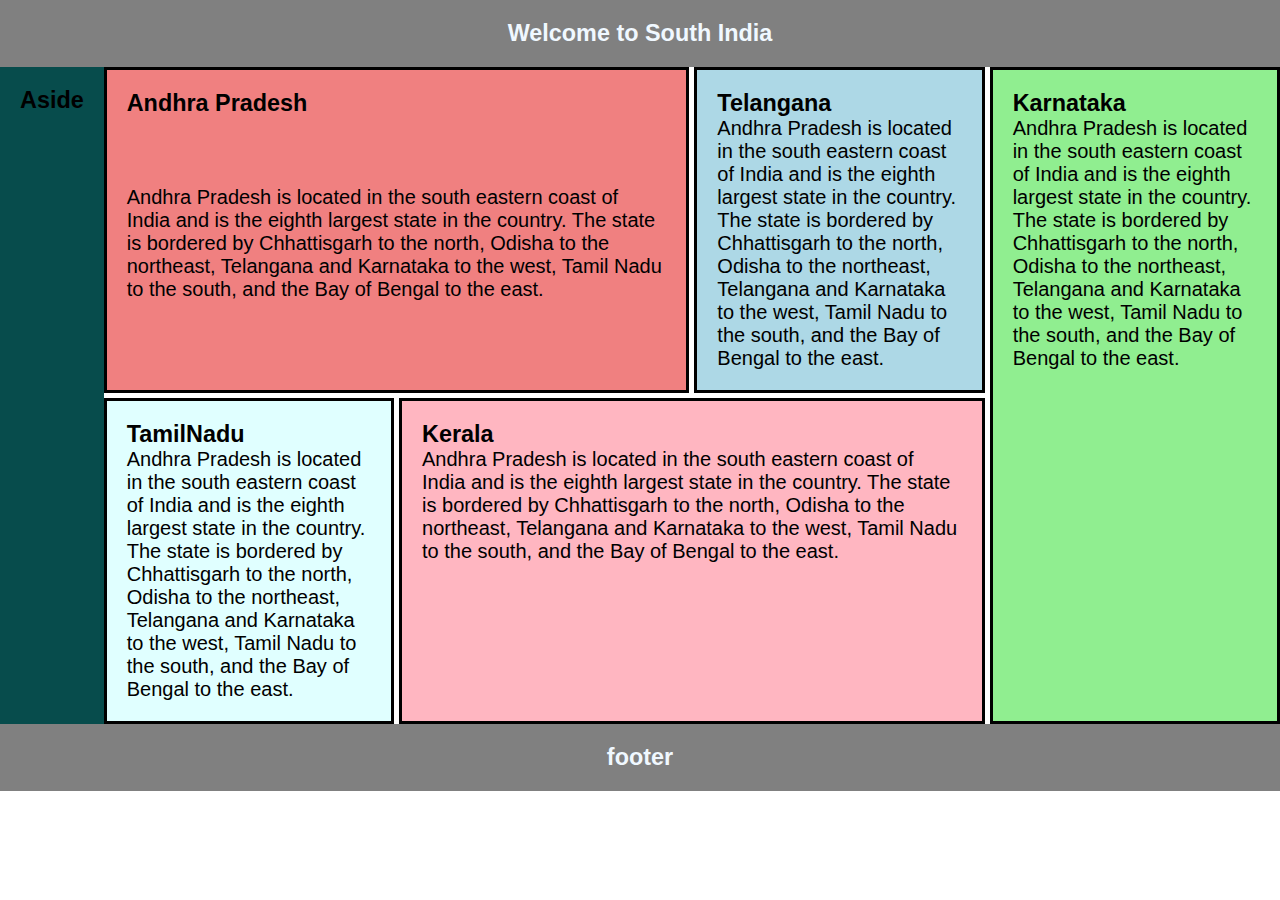
==== index.html @ 35109b1c "Update and rename grid.html to index.html" ====
<!DOCTYPE html>
<html>

<head>
    <title>grid</title>
</head>

<body>
    <link rel="stylesheet" href="grid.css">
    <header>
        <h3>Welcome to South India</h3>
    </header>
    <div class="container">
        <aside>
            <h3>Aside</h3>
        </aside>
        <main>
            <section class="box box1">
                <h3>Andhra Pradesh</h3>
                <p>Andhra Pradesh is located in the south eastern coast of India and is the eighth largest state in the country. The state is bordered by Chhattisgarh to the north, Odisha to the northeast, Telangana and Karnataka to the west, Tamil Nadu
                    to the south, and the Bay of Bengal to the east.</p>
            </section>
            <section class="box box2">
                <h3>Telangana</h3>
                <p>Andhra Pradesh is located in the south eastern coast of India and is the eighth largest state in the country. The state is bordered by Chhattisgarh to the north, Odisha to the northeast, Telangana and Karnataka to the west, Tamil Nadu
                    to the south, and the Bay of Bengal to the east.</p>
            </section>
            <section class="box box3">
                <h3>Karnataka</h3>
                <p>Andhra Pradesh is located in the south eastern coast of India and is the eighth largest state in the country. The state is bordered by Chhattisgarh to the north, Odisha to the northeast, Telangana and Karnataka to the west, Tamil Nadu
                    to the south, and the Bay of Bengal to the east.</p>
            </section>
            <section class="box box4">
                <h3>TamilNadu</h3>
                <p>Andhra Pradesh is located in the south eastern coast of India and is the eighth largest state in the country. The state is bordered by Chhattisgarh to the north, Odisha to the northeast, Telangana and Karnataka to the west, Tamil Nadu
                    to the south, and the Bay of Bengal to the east.</p>
            </section>
            <section class="box box5">
                <h3>Kerala</h3>
                <p>Andhra Pradesh is located in the south eastern coast of India and is the eighth largest state in the country. The state is bordered by Chhattisgarh to the north, Odisha to the northeast, Telangana and Karnataka to the west, Tamil Nadu
                    to the south, and the Bay of Bengal to the east.</p>
            </section>

        </main>
    </div>
    <footer>
        <h3>footer</h3>
    </footer>
</body>

</html>
---- grid.css ----
body {
    font-family: 'Lucida Sans', 'Lucida Sans Regular', 'Lucida Grande', 'Lucida Sans Unicode', Geneva, Verdana, sans-serif;
    font-size: 20px;
}

* {
    box-sizing: border-box;
    margin: 0px;
    padding: 0px;
}

header {
    background-color: gray;
    text-align: center;
    padding: 20px;
    color: aliceblue;
    width: auto;
}

aside {
    background-color: rgb(7, 76, 76);
    padding: 20px;
}

.container {
    display: flex;
}

main {
    display: grid;
    grid-template-columns: repeat(4, 1fr);
    gap: 5px;
}

.box {
    border: 3px solid black;
    padding: 20px;
}

.box1 {
    background-color: lightcoral;
    display: grid;
    grid-area: box1;
}

.box2 {
    background-color: lightblue;
    grid-area: box2;
}

.box3 {
    background-color: lightgreen;
    grid-area: box3;
}

.box4 {
    background-color: lightcyan;
    grid-area: box4;
}

.box5 {
    background-color: lightpink;
    grid-area: box5;
}

footer {
    background-color: gray;
    text-align: center;
    padding: 20px;
    color: aliceblue;
    width: auto;
}


/*smaller devices*/

@media only screen and (max-width:768px) {
    .container {
        flex-direction: column;
    }
    main {
        display: flex;
        flex-direction: column;
    }
}


/*bigger devices*/

@media only screen and (min-width:1200px) {
    /*.box1 {
        grid-column: 1/3;
        grid-row: 1/2;
    }
    .box2 {
        grid-column: 3/4;
        grid-row: 1/2;
    }
    .box3 {
        grid-column: 4/5;
        grid-row: 1/3;
    }
    .box5 {
        grid-column: 2/4;
    }
    .box4 {
        grid-column: 1/2;
    }*/
    main {
        grid-template-areas: "box1 box1 box2 box3" "box4 box5 box5 box3";
    }
}

@media only screen and (min-width:769px) and (max-width:1199px) {
    .box1 {
        grid-column: 1/4;
        grid-row: 1/2;
    }
    .box2 {
        grid-column: 4/5;
        grid-row: 1/2;
    }
    .box3 {
        grid-column: 1/2;
        grid-row: 3/4;
    }
    .box4 {
        grid-column: 2/5;
        grid-row: 3/4;
    }
    .box5 {
        grid-column: 1/5;
    }
}
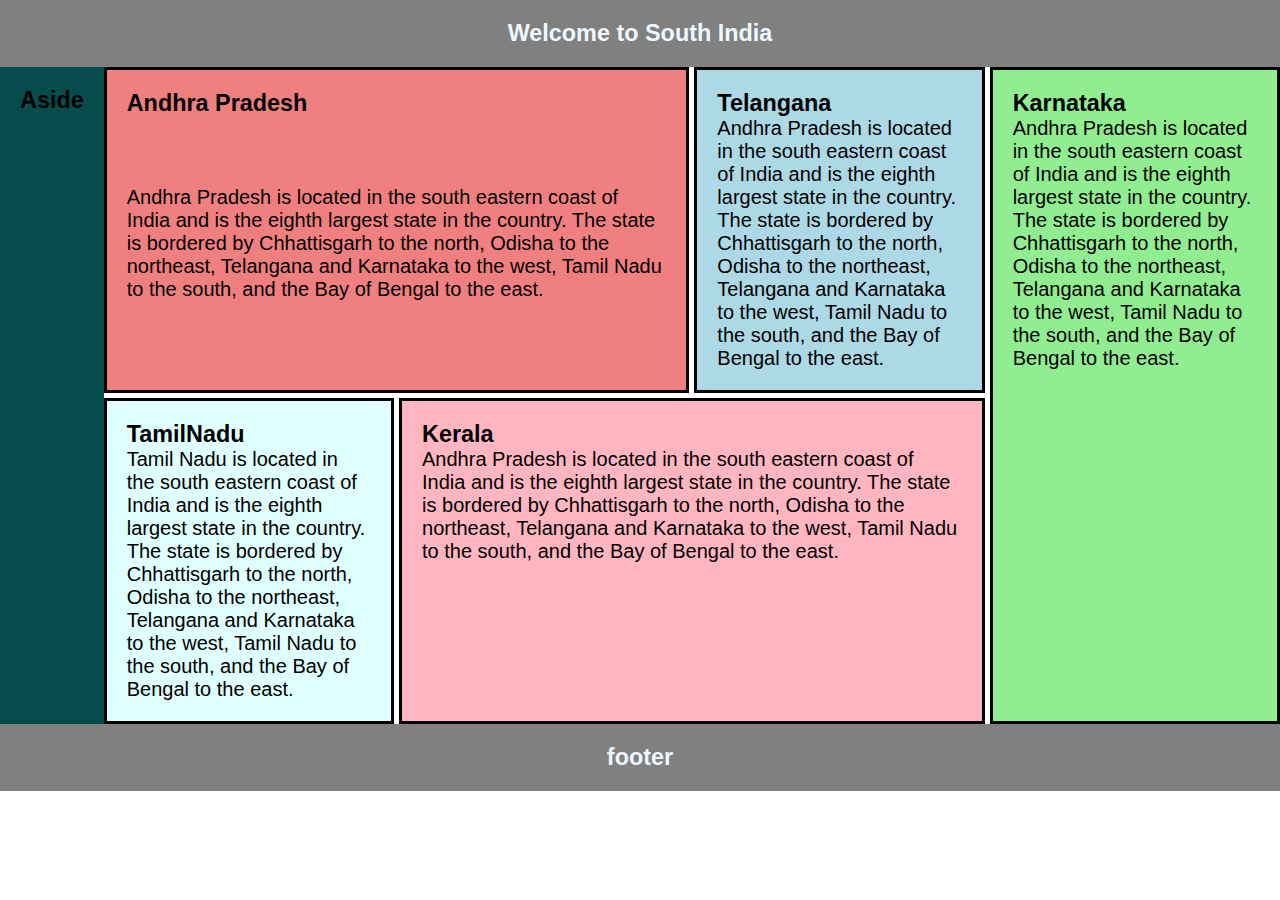
==== commit bea2f00e: "Update index.html" ====
--- a/index.html
+++ b/index.html
@@ -32,7 +32,7 @@
             </section>
             <section class="box box4">
                 <h3>TamilNadu</h3>
-                <p>Andhra Pradesh is located in the south eastern coast of India and is the eighth largest state in the country. The state is bordered by Chhattisgarh to the north, Odisha to the northeast, Telangana and Karnataka to the west, Tamil Nadu
+                <p>Tamil Nadu is located in the south eastern coast of India and is the eighth largest state in the country. The state is bordered by Chhattisgarh to the north, Odisha to the northeast, Telangana and Karnataka to the west, Tamil Nadu
                     to the south, and the Bay of Bengal to the east.</p>
             </section>
             <section class="box box5">
